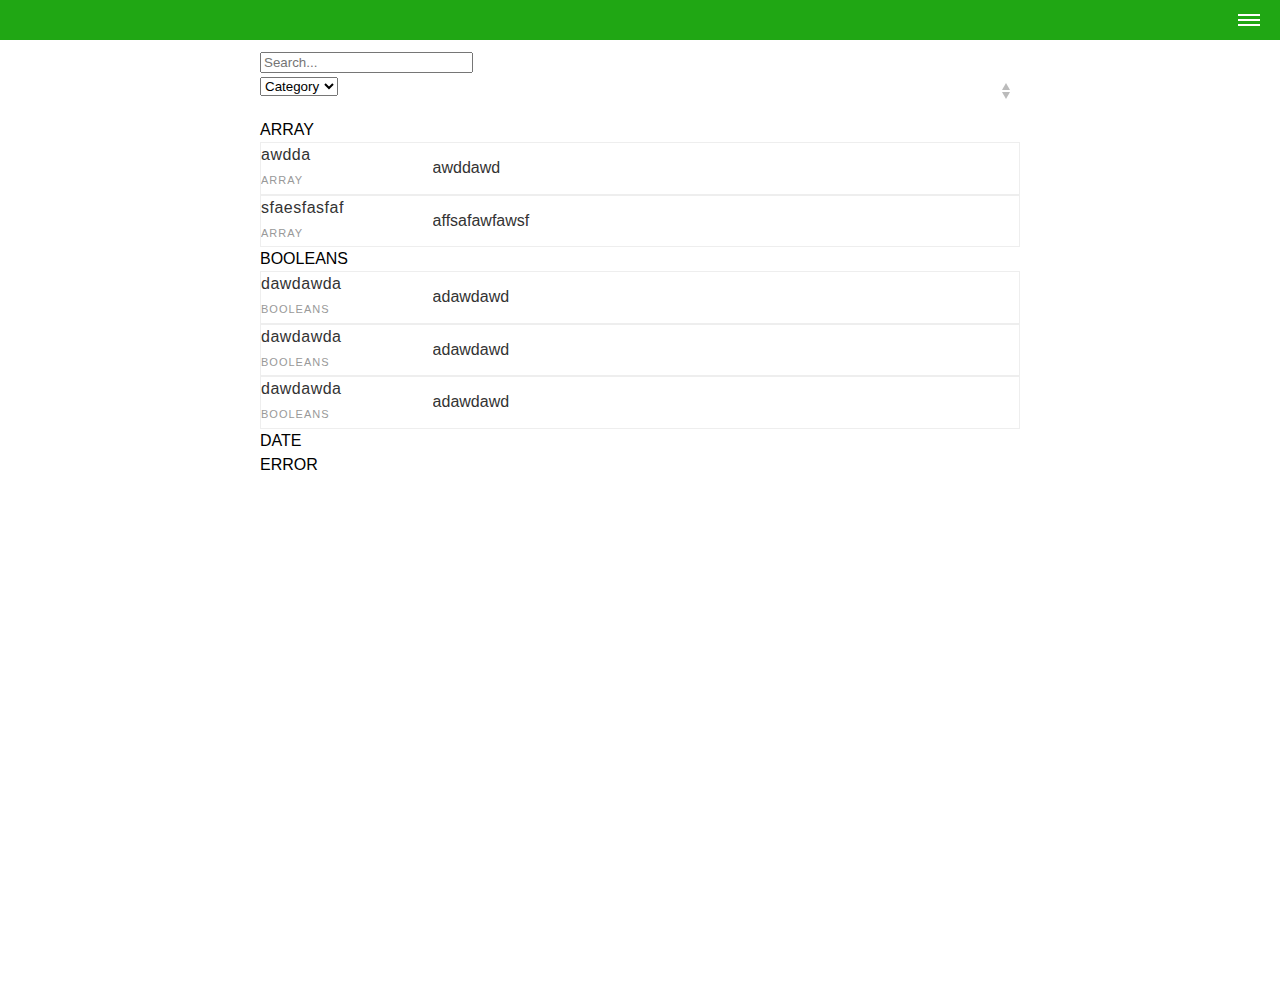
==== index.html @ 0d00f984 "v0.1.21" ====
<!DOCTYPE html>
<html lang="en-US">
    <head>
        <meta charset="utf-8">
        <meta name="viewport" content="width=device-width, initial-scale=1, user-scalable=no, maximum-scale=1">
        <title>JavaScript Handbook</title>
        <link rel="stylesheet" type="text/css" href="css/bootstrap.min.css">
        <link rel="stylesheet" type="text/css" href="css/atom-one-light.css">
        <link rel="stylesheet" type="text/css" href="css/style.css">
        <script type="text/javascript" src="js/jquery.js"></script>
        <script src="ckeditor/ckeditor.js"/></script>
    </head>
    <body>
        <!-- START SITE -->
        <div class="site">
            <!-- START HEADER -->
            <header id="header">
                <nav>
                    <span id="menu-toggle"><span></span></span>
                    <ul id="main-menu">
                        <li>
                            <a href="index.html">Home</a>
                        </li>
                        <li>
                            <a href="admin.html">Admin</a>
                        </li>
                    </ul>
                </nav>
            </header>
            <!-- END HEADER -->
            <!-- START WRAPPER -->
            <main role="main" class="wrapper">
                <section id="notes-module" class="main-content">
                    <div class="notes-wrapper">
                        <div id="note-list-container" class="note-list-container">
                            <div class="wrap">
                                <div class="notes-header">
                                    <div class="search-box form-group">
                                        <input type="search" class="form-control" id="filter-search" aria-describedby="searchHelp" placeholder="Search..." name="search">
                                        <button type="submit">
                                            <i class="fas fa-search"></i>
                                        </button>
                                    </div>
                                    <div class="select-menu form-group">
                                        <select class="form-control" id="filter-category"></select>
                                    </div>
                                </div>
                                <div class="notes-body">
                                    <ul id="note-list" class="list-group"></ul>
                                </div>
                            </div>
                        </div>
                        <div id="note-detail-container" class="note-detail-container">
                            <div class="wrap">
                                <div id="note-detail" class="content-main">
                                    <a href="#note-list" class="back-to-all">Back To All Notes</a>
                                    <div class="detail-header">
                                        <h1 class="h1 detail-title"></h1>
                                        <h5 class="h5 detail-category"></h5>
                                    </div>
                                    <p class="detail-introduction"></p>
                                    <code class="detail-syntax javascript"></code>
                                    <div class="detail-description"></div>
                                </div>
                            </div>
                        </div>
                    </div>
                </section>
            </main
            ><!-- END WRAPPER -->
            <!-- START FOOTER -->
            <footer></footer>
            <!-- END FOOTER -->
        </div>
        <!-- END SITE -->
    <script type="text/javascript" defer src="js/fontawesome-all.min.js"></script>
    <script type="text/javascript" defer src="js/plugins.js"></script>
    <script type="text/javascript" src="js/script.js"></script>
    </body>
</html>
---- css/atom-one-light.css ----
/*

Atom One Light by Daniel Gamage
Original One Light Syntax theme from https://github.com/atom/one-light-syntax

base:    #fafafa
mono-1:  #383a42
mono-2:  #686b77
mono-3:  #a0a1a7
hue-1:   #0184bb
hue-2:   #4078f2
hue-3:   #a626a4
hue-4:   #50a14f
hue-5:   #e45649
hue-5-2: #c91243
hue-6:   #986801
hue-6-2: #c18401

*/

.hljs {
  display: block;
  overflow-x: auto;
  padding: 0.5em;
  color: #383a42;
  background: #fafafa;
}

.hljs-comment,
.hljs-quote {
  color: #a0a1a7;
  font-style: italic;
}

.hljs-doctag,
.hljs-keyword,
.hljs-formula {
  color: #a626a4;
}

.hljs-section,
.hljs-name,
.hljs-selector-tag,
.hljs-deletion,
.hljs-subst {
  color: #e45649;
}

.hljs-literal {
  color: #0184bb;
}

.hljs-string,
.hljs-regexp,
.hljs-addition,
.hljs-attribute,
.hljs-meta-string {
  color: #50a14f;
}

.hljs-built_in,
.hljs-class .hljs-title {
  color: #c18401;
}

.hljs-attr,
.hljs-variable,
.hljs-template-variable,
.hljs-type,
.hljs-selector-class,
.hljs-selector-attr,
.hljs-selector-pseudo,
.hljs-number {
  color: #986801;
}

.hljs-symbol,
.hljs-bullet,
.hljs-link,
.hljs-meta,
.hljs-selector-id,
.hljs-title {
  color: #4078f2;
}

.hljs-emphasis {
  font-style: italic;
}

.hljs-strong {
  font-weight: bold;
}

.hljs-link {
  text-decoration: underline;
}
---- css/style.css ----
html, body, div, span, applet, object, iframe, h1, h2, h3, h4, h5, h6, p, blockquote, pre, a, abbr, acronym, address, big, cite, code, del, dfn, em, img, ins, kbd, q, s, samp, small, strike, strong, sub, sup, tt, var, b, u, i, center, dl, dt, dd, ol, ul, li, fieldset, form, label, legend, table, caption, tbody, tfoot, thead, tr, th, td, article, aside, canvas, details, embed, figure, figcaption, footer, header, hgroup, menu, nav, output, ruby, section, summary, time, mark, audio, video { margin: 0; padding: 0; border: 0; font-size: 100%; font: inherit; vertical-align: baseline; }

/* HTML5 display-role reset for older browsers */
article, aside, details, figcaption, figure, footer, header, hgroup, menu, nav, section { display: block; }

body { line-height: 1; }

ol, ul { list-style: none; }

blockquote, q { quotes: none; }

blockquote:before, blockquote:after, q:before, q:after { content: ''; content: none; }

table { border-collapse: collapse; border-spacing: 0; }

html, body { width: 100%; height: 100%; font: normal 16px/1.5 sans-serif; color: #000; overflow: hidden; font-weight: 300; }

h1 { font-weight: 300; }

h4 { font: normal 20px/1.5 sans-serif; }

a:hover { text-decoration: none; }

.wrap { width: 800px; max-width: 100%; margin: 0 auto; padding: 0 20px; -webkit-box-sizing: border-box; box-sizing: border-box; }

.content-main p { margin-bottom: 10px; }

.content-main p:last-child { margin-bottom: 0; }

.content-main ul { margin-bottom: 20px; }

.content-main ul > li { position: relative; padding-left: 20px; margin-bottom: 10px; }

.content-main ul > li:before { content: '\2022'; position: absolute; left: 0; }

.content-main ul:last-child { margin-bottom: 0; }

.content-main ol { margin-bottom: 20px; counter-reset: li; }

.content-main ol > li { position: relative; padding-left: 20px; }

.content-main ol > li:before { content: counter(li) ". "; counter-increment: li; position: absolute; right: calc(100% - 15px); }

.content-main ol:last-child { margin-bottom: 0; }

.icon-btn { display: inline-block; vertical-align: middle; background-color: transparent; border: 0; color: #000; cursor: pointer; padding: 0; font-size: 24px; }

.icon-btn:hover { color: #28a745; }

.icon-btn svg { pointer-events: none; }

form .form-field { margin-bottom: 20px; }

form .form-field:last-child { margin-bottom: 0; }

button, input[type=submit], .btn { text-transform: uppercase; letter-spacing: 0.6px; }

.search-box { position: relative; }

.search-box input { padding-right: 30px; }

.search-box button { position: absolute; top: 0; right: 0; height: 100%; color: #bbb; top: 0; border: 0; background-color: transparent; cursor: pointer; }

.search-box button:hover .fa-search { color: #999; }

.search-box button .fa-search { pointer-events: none; }

.select-menu { position: relative; }

.select-menu select { text-transform: capitalize; }

.select-menu::before { content: ''; position: absolute; right: 10px; top: 5px; border: solid 4px transparent; border-bottom: solid 7px #bbb; }

.select-menu::after { content: ''; position: absolute; right: 10px; top: 18px; border: solid 4px transparent; border-top: solid 7px #bbb; }

.section-title { margin-bottom: 20px; text-align: center; text-transform: uppercase; }

/* ============================ */
/* MAIN MODULES
/* ============================ */
#header { position: fixed; top: 0; left: 0; width: 100%; height: 40px; background-color: #20a714; z-index: 100; }

#header.open #menu-toggle span { background-color: transparent; -webkit-transform: translateY(-50%) rotateY(180deg); transform: translateY(-50%) rotateY(180deg); -webkit-transition: background 0.3s, -webkit-transform 0.3s; transition: background 0.3s, -webkit-transform 0.3s; -o-transition: background 0.3s, transform 0.3s; transition: background 0.3s, transform 0.3s; transition: background 0.3s, transform 0.3s, -webkit-transform 0.3s; }

#header.open #menu-toggle span::before { top: 0; -webkit-transform: rotate(45deg); -ms-transform: rotate(45deg); transform: rotate(45deg); -webkit-transition: -webkit-transform 0.3s; transition: -webkit-transform 0.3s; -o-transition: transform 0.3s; transition: transform 0.3s; transition: transform 0.3s, -webkit-transform 0.3s; }

#header.open #menu-toggle span::after { top: 0; -webkit-transform: rotate(-45deg); -ms-transform: rotate(-45deg); transform: rotate(-45deg); -webkit-transition: -webkit-transform 0.3s; transition: -webkit-transform 0.3s; -o-transition: transform 0.3s; transition: transform 0.3s; transition: transform 0.3s, -webkit-transform 0.3s; }

#header.open #main-menu { left: 0; }

#menu-toggle { position: absolute; right: 20px; width: 50px; height: 100%; }

#menu-toggle span { position: absolute; top: 50%; right: 0; width: 22px; height: 2px; background-color: #fff; -webkit-transform: translateY(-50%) rotateY(0); transform: translateY(-50%) rotateY(0); -webkit-transition: background 0.3s, -webkit-transform 0.3s linear; transition: background 0.3s, -webkit-transform 0.3s linear; -o-transition: background 0.3s, transform 0.3s linear; transition: background 0.3s, transform 0.3s linear; transition: background 0.3s, transform 0.3s linear, -webkit-transform 0.3s linear; }

#menu-toggle span::before { content: ''; position: absolute; top: -5px; width: 22px; height: 2px; background-color: #fff; -webkit-transform: rotate(0); -ms-transform: rotate(0); transform: rotate(0); -webkit-transition: 0.3s linear; -o-transition: 0.3s linear; transition: 0.3s linear; }

#menu-toggle span::after { content: ''; position: absolute; top: 5px; width: 22px; height: 2px; background-color: #fff; -webkit-transform: rotate(0); -ms-transform: rotate(0); transform: rotate(0); -webkit-transition: 0.3s linear; -o-transition: 0.3s linear; transition: 0.3s linear; }

#main-menu { position: absolute; top: 100%; left: 100%; width: 100%; height: 100vh; padding: 20px; background-color: #333; overflow-y: auto; -webkit-transition: left 0.3s; -o-transition: left 0.3s; transition: left 0.3s; }

#main-menu > li > a { display: block; color: #fff; padding: 5px; letter-spacing: 2px; text-transform: uppercase; }

#main-menu > li > a:hover { color: #20a714; }

/* ============================ */
/* CREATE NEW NOTE FORM
/* ============================ */
#note-form select { text-transform: capitalize; }

#note-form .form-field { text-align: center; }

#note-form .form-field:first-child { width: 49%; float: left; }

#note-form .form-field:nth-of-type(2) { width: 49%; float: right; }

#note-form #add-syntax { height: 100px; }

#note-form #add-description { height: 150; }

#note-form .btn { width: 200px; margin: 0 auto; }

/* ============================ */
/* NOTES MODUKE
/* ============================ */
#notes-module #note-done-btn { display: none; }

#notes-module .notes-wrapper { position: relative; margin: 0 auto; }

#notes-module .notes-wrapper .notes-header { margin-bottom: 20px; }

#notes-module .notes-wrapper .notes-header .btn svg { margin-right: 5px; }

#notes-module .notes-wrapper .notes-body { position: relative; width: 100%; }

#notes-module .notes-wrapper .note-list-container { position: absolute; left: 0; width: 100%; height: 100vh; padding: 50px 0; -webkit-transition: left 0.3s; -o-transition: left 0.3s; transition: left 0.3s; overflow-y: auto; }

#notes-module .notes-wrapper .note-list-container.hide { left: -100vw; }

#notes-module .notes-wrapper .note-form-container { position: absolute; left: 100vw; width: 100%; height: 100vh; padding: 50px 0; -webkit-transform: scale(0); -ms-transform: scale(0); transform: scale(0); -webkit-transition: left 0.3s 0s, -webkit-transform 0s 0.3s; transition: left 0.3s 0s, -webkit-transform 0s 0.3s; -o-transition: left 0.3s 0s, transform 0s 0.3s; transition: left 0.3s 0s, transform 0s 0.3s; transition: left 0.3s 0s, transform 0s 0.3s, -webkit-transform 0s 0.3s; overflow-y: auto; }

#notes-module .notes-wrapper .note-form-container.show { left: 0; -webkit-transform: scale(1); -ms-transform: scale(1); transform: scale(1); -webkit-transition: left 0.3s 0s, -webkit-transform 0s 0s; transition: left 0.3s 0s, -webkit-transform 0s 0s; -o-transition: left 0.3s 0s, transform 0s 0s; transition: left 0.3s 0s, transform 0s 0s; transition: left 0.3s 0s, transform 0s 0s, -webkit-transform 0s 0s; }

#notes-module .notes-wrapper .note-detail-container { position: absolute; left: 100vw; width: 100%; height: 100vh; padding: 50px 0; -webkit-transform: scale(0); -ms-transform: scale(0); transform: scale(0); -webkit-transition: left 0.3s 0s, -webkit-transform 0s 0.3s; transition: left 0.3s 0s, -webkit-transform 0s 0.3s; -o-transition: left 0.3s 0s, transform 0s 0.3s; transition: left 0.3s 0s, transform 0s 0.3s; transition: left 0.3s 0s, transform 0s 0.3s, -webkit-transform 0s 0.3s; overflow-y: auto; }

#notes-module .notes-wrapper .note-detail-container.show { left: 0; -webkit-transform: scale(1); -ms-transform: scale(1); transform: scale(1); -webkit-transition: left 0.3s 0s, -webkit-transform 0s 0s; transition: left 0.3s 0s, -webkit-transform 0s 0s; -o-transition: left 0.3s 0s, transform 0s 0s; transition: left 0.3s 0s, transform 0s 0s; transition: left 0.3s 0s, transform 0s 0s, -webkit-transform 0s 0s; }

#notes-module .notes-wrapper #note-list p.list-group-item { text-transform: uppercase; font-weight: 400; cursor: pointer; }

#notes-module .notes-wrapper #note-list p.list-group-item::before { content: ''; position: absolute; top: 50%; right: 20px; width: 8px; height: 8px; margin-top: -3px; border-right: solid 2px #fff; border-bottom: solid 2px #fff; -webkit-transform: rotate(-135deg); -ms-transform: rotate(-135deg); transform: rotate(-135deg); }

#notes-module .notes-wrapper #note-list p.list-group-item.closed::before { margin-top: -5px; -webkit-transform: rotate(45deg); -ms-transform: rotate(45deg); transform: rotate(45deg); }

#notes-module .notes-wrapper #note-list .list-group-item { border-radius: 0; }

@media screen and (max-width: 480px) { #notes-module .notes-wrapper #note-list .list-group-item { padding: 10px; } }

#notes-module .notes-wrapper #note-list .list-item { position: relative; border: solid 1px #eee; overflow: hidden; }

#notes-module .notes-wrapper #note-list .list-item a { display: block; text-decoration: none; color: #333; }

#notes-module .notes-wrapper #note-list .list-item .item-top { pointer-events: none; }

#notes-module .notes-wrapper #note-list .list-item .item-top .item-header { display: inline-block; vertical-align: middle; width: 20%; margin-right: 20px; pointer-events: none; }

#notes-module .notes-wrapper #note-list .list-item .item-top .item-header .item-title { letter-spacing: 0.5px; font-weight: 300; margin-bottom: 5px; pointer-events: none; }

#notes-module .notes-wrapper #note-list .list-item .item-top .item-header .item-category { color: #999; font-size: 11px; font-weight: 500; text-transform: uppercase; pointer-events: none; letter-spacing: 1px; margin-bottom: 5px; }

@media screen and (max-width: 480px) { #notes-module .notes-wrapper #note-list .list-item .item-top .item-header .item-category { font-size: 10px; } }

@media screen and (max-width: 768px) { #notes-module .notes-wrapper #note-list .list-item .item-top .item-header { display: block; width: 100%; margin-right: 0; } }

#notes-module .notes-wrapper #note-list .list-item .item-top .item-introduction { display: inline-block; vertical-align: middle; width: calc(80% - 74px); overflow-x: auto; pointer-events: none; }

@media screen and (max-width: 768px) { #notes-module .notes-wrapper #note-list .list-item .item-top .item-introduction { display: block; width: 100%; margin-left: 0; } }

#notes-module .notes-wrapper #note-list .list-item .item-btns { position: absolute; top: 0; right: -100%; width: 90px; height: 100%; background-color: rgba(0, 0, 0, 0.7); text-align: center; font-size: 0; -webkit-transition: right 0.15s; -o-transition: right 0.15s; transition: right 0.15s; }

#notes-module .notes-wrapper #note-list .list-item .item-btns::before { content: ''; display: inline-block; width: 0; height: 100%; vertical-align: middle; }

#notes-module .notes-wrapper #note-list .list-item .item-btns .item-btn { width: 25px; display: inline-block; vertical-align: middle; padding: 0; background-color: transparent; border: 0; cursor: pointer; color: #fff; font-size: 20px; text-align: center; }

#notes-module .notes-wrapper #note-list .list-item .item-btns .item-btn svg { pointer-events: none; }

#notes-module .notes-wrapper #note-list .list-item .item-btns .item-btn + .item-btn { margin-left: 15px; }

#notes-module .notes-wrapper #note-list .list-item .item-btns .item-btn.edit-btn:hover { color: #1983ff; }

#notes-module .notes-wrapper #note-list .list-item .item-btns .item-btn.delete-btn:hover { color: #ff2f2f; }

#notes-module .notes-wrapper #note-list .list-item .item-btns.active { right: 0; }

#notes-module .notes-wrapper #note-detail h1 { font-weight: 300; }

#notes-module .notes-wrapper #note-detail .back-to-all { position: relative; display: inline-block; -webkit-margin-after: 20px; margin-block-end: 20px; text-decoration: none; }

#notes-module .notes-wrapper #note-detail .back-to-all::before { content: '\003c'; display: inline-block; vertical-align: middle; margin-right: 8px; margin-top: -5px; }

#notes-module .notes-wrapper #note-detail .detail-header { margin-bottom: 20px; }

#notes-module .notes-wrapper #note-detail .detail-category { color: #999; font-size: 12px; text-transform: uppercase; letter-spacing: 1px; margin-bottom: 5px; }

#notes-module .notes-wrapper #note-detail .detail-introduction { margin-bottom: 20px; }

#notes-module .notes-wrapper #note-detail .detail-syntax { margin-bottom: 20px; padding: 10px 20px; }

@media screen and (max-width: 768px) { html, body { font-size: 15px; }
  a { font-size: 15px; } }

@media screen and (max-width: 480px) { html, body { font-size: 14px; }
  a { font-size: 14px; } }

/*# sourceMappingURL=style.css.map */
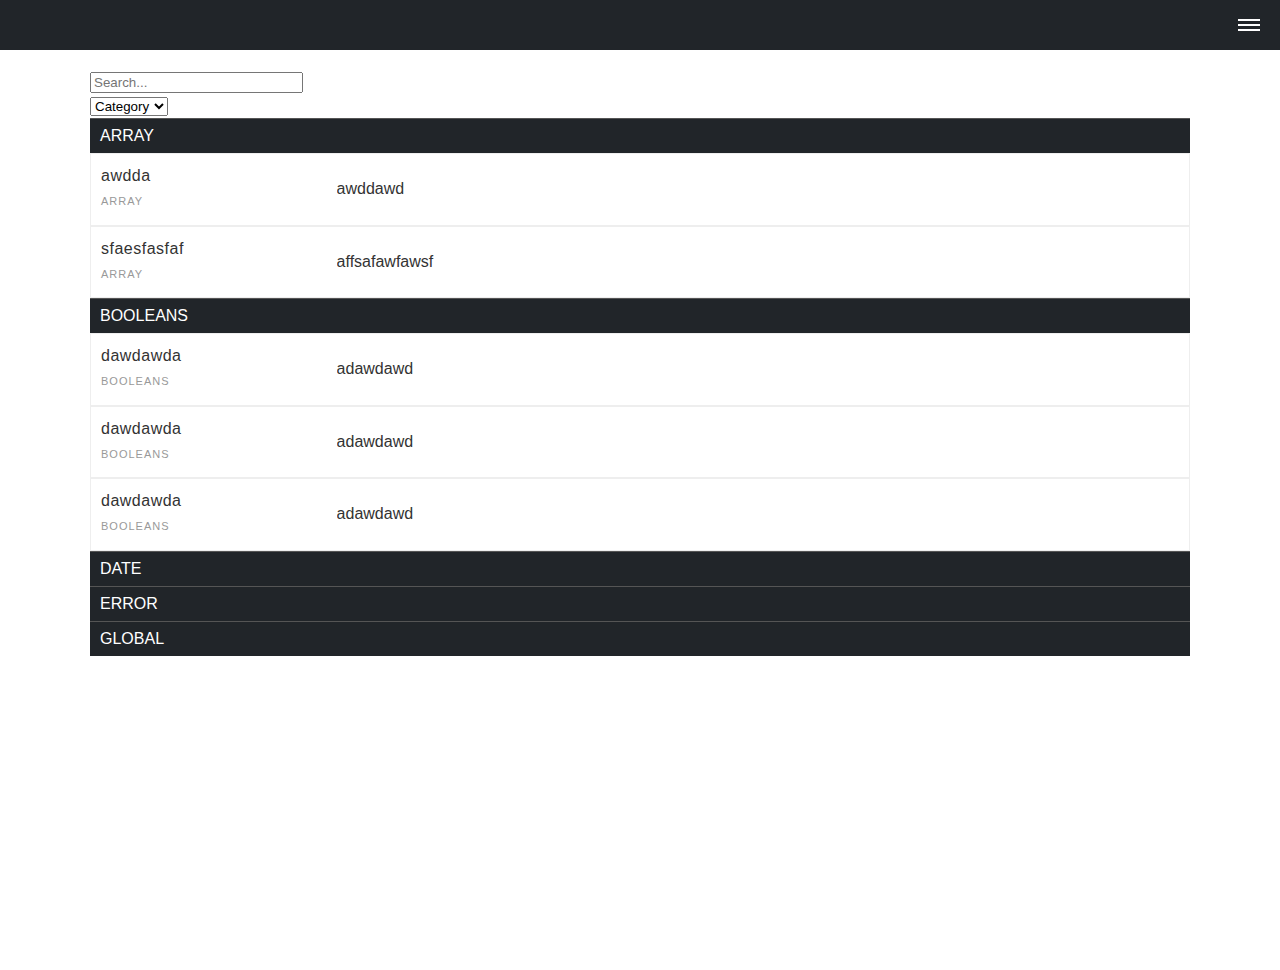
==== commit 13639681: "v0.3.4" ====
--- a/index.html
+++ b/index.html
@@ -8,7 +8,6 @@
         <link rel="stylesheet" type="text/css" href="css/atom-one-light.css">
         <link rel="stylesheet" type="text/css" href="css/style.css">
         <script type="text/javascript" src="js/jquery.js"></script>
-        <script src="ckeditor/ckeditor.js"/></script>
     </head>
     <body>
         <!-- START SITE -->
@@ -30,38 +29,36 @@
             <!-- END HEADER -->
             <!-- START WRAPPER -->
             <main role="main" class="wrapper">
-                <section id="notes-module" class="main-content">
-                    <div class="notes-wrapper">
-                        <div id="note-list-container" class="note-list-container">
-                            <div class="wrap">
-                                <div class="notes-header">
-                                    <div class="search-box form-group">
-                                        <input type="search" class="form-control" id="filter-search" aria-describedby="searchHelp" placeholder="Search..." name="search">
-                                        <button type="submit">
-                                            <i class="fas fa-search"></i>
-                                        </button>
-                                    </div>
-                                    <div class="select-menu form-group">
-                                        <select class="form-control" id="filter-category"></select>
-                                    </div>
+                <section id="notes-module">
+                    <div class="note-list-container main-content page page1">
+                        <div class="wrap">
+                            <div class="notes-header">
+                                <div class="search-box form-group">
+                                    <input type="search" class="form-control" id="filter-search" aria-describedby="searchHelp" placeholder="Search..." name="search">
+                                    <button type="submit">
+                                        <i class="fas fa-search"></i>
+                                    </button>
                                 </div>
-                                <div class="notes-body">
-                                    <ul id="note-list" class="list-group"></ul>
+                                <div class="select-menu form-group">
+                                    <select class="form-control" id="filter-category"></select>
                                 </div>
                             </div>
+                            <div class="notes-body">
+                                <ul id="note-list" class="list-group"></ul>
+                            </div>
                         </div>
-                        <div id="note-detail-container" class="note-detail-container">
-                            <div class="wrap">
-                                <div id="note-detail" class="content-main">
-                                    <a href="#note-list" class="back-to-all">Back To All Notes</a>
-                                    <div class="detail-header">
-                                        <h1 class="h1 detail-title"></h1>
-                                        <h5 class="h5 detail-category"></h5>
-                                    </div>
-                                    <p class="detail-introduction"></p>
-                                    <code class="detail-syntax javascript"></code>
-                                    <div class="detail-description"></div>
+                    </div>
+                    <div class="note-detail-container main-content page page2">
+                        <div class="wrap">
+                            <div id="note-detail" class="content-main">
+                                <a href="#note-list" class="back-to-all">Back To All Notes</a>
+                                <div class="detail-header">
+                                    <h1 class="h1 detail-title"></h1>
+                                    <h5 class="h5 detail-category"></h5>
                                 </div>
+                                <p class="detail-introduction"></p>
+                                <code class="detail-syntax javascript"></code>
+                                <div class="detail-description"></div>
                             </div>
                         </div>
                     </div>
@@ -74,7 +71,8 @@
         </div>
         <!-- END SITE -->
     <script type="text/javascript" defer src="js/fontawesome-all.min.js"></script>
-    <script type="text/javascript" defer src="js/plugins.js"></script>
+    <script type="text/javascript" src="js/plugins.js"></script>
+    <script tpype="text/javascript" src="js/utilities.js"></script>
     <script type="text/javascript" src="js/script.js"></script>
     </body>
 </html>--- a/css/style.css
+++ b/css/style.css
@@ -19,9 +19,13 @@
 
 h4 { font: normal 20px/1.5 sans-serif; }
 
+a { text-decoration: none; }
+
 a:hover { text-decoration: none; }
 
-.wrap { width: 800px; max-width: 100%; margin: 0 auto; padding: 0 20px; -webkit-box-sizing: border-box; box-sizing: border-box; }
+svg { pointer-events: none; }
+
+.wrap { width: 1100px; max-width: 100%; margin: 0 auto; padding: 0 20px; }
 
 .content-main p { margin-bottom: 10px; }
 
@@ -47,8 +51,6 @@
 
 .icon-btn:hover { color: #28a745; }
 
-.icon-btn svg { pointer-events: none; }
-
 form .form-field { margin-bottom: 20px; }
 
 form .form-field:last-child { margin-bottom: 0; }
@@ -69,16 +71,12 @@
 
 .select-menu select { text-transform: capitalize; }
 
-.select-menu::before { content: ''; position: absolute; right: 10px; top: 5px; border: solid 4px transparent; border-bottom: solid 7px #bbb; }
-
-.select-menu::after { content: ''; position: absolute; right: 10px; top: 18px; border: solid 4px transparent; border-top: solid 7px #bbb; }
-
 .section-title { margin-bottom: 20px; text-align: center; text-transform: uppercase; }
 
 /* ============================ */
 /* MAIN MODULES
 /* ============================ */
-#header { position: fixed; top: 0; left: 0; width: 100%; height: 40px; background-color: #20a714; z-index: 100; }
+#header { position: fixed; top: 0; left: 0; width: 100%; height: 50px; background-color: #212529; z-index: 100; }
 
 #header.open #menu-toggle span { background-color: transparent; -webkit-transform: translateY(-50%) rotateY(180deg); transform: translateY(-50%) rotateY(180deg); -webkit-transition: background 0.3s, -webkit-transform 0.3s; transition: background 0.3s, -webkit-transform 0.3s; -o-transition: background 0.3s, transform 0.3s; transition: background 0.3s, transform 0.3s; transition: background 0.3s, transform 0.3s, -webkit-transform 0.3s; }
 
@@ -88,7 +86,7 @@
 
 #header.open #main-menu { left: 0; }
 
-#menu-toggle { position: absolute; right: 20px; width: 50px; height: 100%; }
+#menu-toggle { position: absolute; right: 20px; width: 50px; height: 100%; cursor: pointer; }
 
 #menu-toggle span { position: absolute; top: 50%; right: 0; width: 22px; height: 2px; background-color: #fff; -webkit-transform: translateY(-50%) rotateY(0); transform: translateY(-50%) rotateY(0); -webkit-transition: background 0.3s, -webkit-transform 0.3s linear; transition: background 0.3s, -webkit-transform 0.3s linear; -o-transition: background 0.3s, transform 0.3s linear; transition: background 0.3s, transform 0.3s linear; transition: background 0.3s, transform 0.3s linear, -webkit-transform 0.3s linear; }
 
@@ -96,11 +94,21 @@
 
 #menu-toggle span::after { content: ''; position: absolute; top: 5px; width: 22px; height: 2px; background-color: #fff; -webkit-transform: rotate(0); -ms-transform: rotate(0); transform: rotate(0); -webkit-transition: 0.3s linear; -o-transition: 0.3s linear; transition: 0.3s linear; }
 
-#main-menu { position: absolute; top: 100%; left: 100%; width: 100%; height: 100vh; padding: 20px; background-color: #333; overflow-y: auto; -webkit-transition: left 0.3s; -o-transition: left 0.3s; transition: left 0.3s; }
+#main-menu { position: absolute; top: 100%; left: 100%; width: 100%; height: 100vh; padding: 20px; background-color: #007bff; overflow-y: auto; -webkit-transition: left 0.3s; -o-transition: left 0.3s; transition: left 0.3s; }
 
 #main-menu > li > a { display: block; color: #fff; padding: 5px; letter-spacing: 2px; text-transform: uppercase; }
 
-#main-menu > li > a:hover { color: #20a714; }
+#main-menu > li > a:hover { color: #ccc; }
+
+.page { position: absolute; left: 100vw; width: 100%; height: 100vh; padding-top: 70px; background-color: #fff; -webkit-transform: scale(0); -ms-transform: scale(0); transform: scale(0); -webkit-transition: left 0.3s 0s, -webkit-transform 0s 0.3s; transition: left 0.3s 0s, -webkit-transform 0s 0.3s; -o-transition: left 0.3s 0s, transform 0s 0.3s; transition: left 0.3s 0s, transform 0s 0.3s; transition: left 0.3s 0s, transform 0s 0.3s, -webkit-transform 0s 0.3s; overflow-y: hidden; }
+
+.page.active { left: 0; -webkit-transform: scale(1); -ms-transform: scale(1); transform: scale(1); -webkit-transition: left 0.3s 0s, -webkit-transform 0s 0s; transition: left 0.3s 0s, -webkit-transform 0s 0s; -o-transition: left 0.3s 0s, transform 0s 0s; transition: left 0.3s 0s, transform 0s 0s; transition: left 0.3s 0s, transform 0s 0s, -webkit-transform 0s 0s; overflow-y: auto; }
+
+.page.page1 { left: 0; -webkit-transform: scale(1); -ms-transform: scale(1); transform: scale(1); -webkit-transition: left 0.3s 0s, -webkit-transform 0s 0s; transition: left 0.3s 0s, -webkit-transform 0s 0s; -o-transition: left 0.3s 0s, transform 0s 0s; transition: left 0.3s 0s, transform 0s 0s; transition: left 0.3s 0s, transform 0s 0s, -webkit-transform 0s 0s; overflow-y: auto; }
+
+.page.page.hide { left: -100vw; -webkit-transform: scale(0); -ms-transform: scale(0); transform: scale(0); -webkit-transition: left 0.3s 0s, -webkit-transform 0s 0.3s; transition: left 0.3s 0s, -webkit-transform 0s 0.3s; -o-transition: left 0.3s 0s, transform 0s 0.3s; transition: left 0.3s 0s, transform 0s 0.3s; transition: left 0.3s 0s, transform 0s 0.3s, -webkit-transform 0s 0.3s; overflow-y: hidden; }
+
+.page .wrap { margin-bottom: 50px; }
 
 /* ============================ */
 /* CREATE NEW NOTE FORM
@@ -122,87 +130,73 @@
 /* ============================ */
 /* NOTES MODUKE
 /* ============================ */
-#notes-module #note-done-btn { display: none; }
-
-#notes-module .notes-wrapper { position: relative; margin: 0 auto; }
-
-#notes-module .notes-wrapper .notes-header { margin-bottom: 20px; }
-
-#notes-module .notes-wrapper .notes-header .btn svg { margin-right: 5px; }
-
-#notes-module .notes-wrapper .notes-body { position: relative; width: 100%; }
-
-#notes-module .notes-wrapper .note-list-container { position: absolute; left: 0; width: 100%; height: 100vh; padding: 50px 0; -webkit-transition: left 0.3s; -o-transition: left 0.3s; transition: left 0.3s; overflow-y: auto; }
-
-#notes-module .notes-wrapper .note-list-container.hide { left: -100vw; }
-
-#notes-module .notes-wrapper .note-form-container { position: absolute; left: 100vw; width: 100%; height: 100vh; padding: 50px 0; -webkit-transform: scale(0); -ms-transform: scale(0); transform: scale(0); -webkit-transition: left 0.3s 0s, -webkit-transform 0s 0.3s; transition: left 0.3s 0s, -webkit-transform 0s 0.3s; -o-transition: left 0.3s 0s, transform 0s 0.3s; transition: left 0.3s 0s, transform 0s 0.3s; transition: left 0.3s 0s, transform 0s 0.3s, -webkit-transform 0s 0.3s; overflow-y: auto; }
-
-#notes-module .notes-wrapper .note-form-container.show { left: 0; -webkit-transform: scale(1); -ms-transform: scale(1); transform: scale(1); -webkit-transition: left 0.3s 0s, -webkit-transform 0s 0s; transition: left 0.3s 0s, -webkit-transform 0s 0s; -o-transition: left 0.3s 0s, transform 0s 0s; transition: left 0.3s 0s, transform 0s 0s; transition: left 0.3s 0s, transform 0s 0s, -webkit-transform 0s 0s; }
-
-#notes-module .notes-wrapper .note-detail-container { position: absolute; left: 100vw; width: 100%; height: 100vh; padding: 50px 0; -webkit-transform: scale(0); -ms-transform: scale(0); transform: scale(0); -webkit-transition: left 0.3s 0s, -webkit-transform 0s 0.3s; transition: left 0.3s 0s, -webkit-transform 0s 0.3s; -o-transition: left 0.3s 0s, transform 0s 0.3s; transition: left 0.3s 0s, transform 0s 0.3s; transition: left 0.3s 0s, transform 0s 0.3s, -webkit-transform 0s 0.3s; overflow-y: auto; }
-
-#notes-module .notes-wrapper .note-detail-container.show { left: 0; -webkit-transform: scale(1); -ms-transform: scale(1); transform: scale(1); -webkit-transition: left 0.3s 0s, -webkit-transform 0s 0s; transition: left 0.3s 0s, -webkit-transform 0s 0s; -o-transition: left 0.3s 0s, transform 0s 0s; transition: left 0.3s 0s, transform 0s 0s; transition: left 0.3s 0s, transform 0s 0s, -webkit-transform 0s 0s; }
-
-#notes-module .notes-wrapper #note-list p.list-group-item { text-transform: uppercase; font-weight: 400; cursor: pointer; }
-
-#notes-module .notes-wrapper #note-list p.list-group-item::before { content: ''; position: absolute; top: 50%; right: 20px; width: 8px; height: 8px; margin-top: -3px; border-right: solid 2px #fff; border-bottom: solid 2px #fff; -webkit-transform: rotate(-135deg); -ms-transform: rotate(-135deg); transform: rotate(-135deg); }
-
-#notes-module .notes-wrapper #note-list p.list-group-item.closed::before { margin-top: -5px; -webkit-transform: rotate(45deg); -ms-transform: rotate(45deg); transform: rotate(45deg); }
-
-#notes-module .notes-wrapper #note-list .list-group-item { border-radius: 0; }
-
-@media screen and (max-width: 480px) { #notes-module .notes-wrapper #note-list .list-group-item { padding: 10px; } }
-
-#notes-module .notes-wrapper #note-list .list-item { position: relative; border: solid 1px #eee; overflow: hidden; }
-
-#notes-module .notes-wrapper #note-list .list-item a { display: block; text-decoration: none; color: #333; }
-
-#notes-module .notes-wrapper #note-list .list-item .item-top { pointer-events: none; }
-
-#notes-module .notes-wrapper #note-list .list-item .item-top .item-header { display: inline-block; vertical-align: middle; width: 20%; margin-right: 20px; pointer-events: none; }
-
-#notes-module .notes-wrapper #note-list .list-item .item-top .item-header .item-title { letter-spacing: 0.5px; font-weight: 300; margin-bottom: 5px; pointer-events: none; }
-
-#notes-module .notes-wrapper #note-list .list-item .item-top .item-header .item-category { color: #999; font-size: 11px; font-weight: 500; text-transform: uppercase; pointer-events: none; letter-spacing: 1px; margin-bottom: 5px; }
-
-@media screen and (max-width: 480px) { #notes-module .notes-wrapper #note-list .list-item .item-top .item-header .item-category { font-size: 10px; } }
-
-@media screen and (max-width: 768px) { #notes-module .notes-wrapper #note-list .list-item .item-top .item-header { display: block; width: 100%; margin-right: 0; } }
-
-#notes-module .notes-wrapper #note-list .list-item .item-top .item-introduction { display: inline-block; vertical-align: middle; width: calc(80% - 74px); overflow-x: auto; pointer-events: none; }
-
-@media screen and (max-width: 768px) { #notes-module .notes-wrapper #note-list .list-item .item-top .item-introduction { display: block; width: 100%; margin-left: 0; } }
-
-#notes-module .notes-wrapper #note-list .list-item .item-btns { position: absolute; top: 0; right: -100%; width: 90px; height: 100%; background-color: rgba(0, 0, 0, 0.7); text-align: center; font-size: 0; -webkit-transition: right 0.15s; -o-transition: right 0.15s; transition: right 0.15s; }
-
-#notes-module .notes-wrapper #note-list .list-item .item-btns::before { content: ''; display: inline-block; width: 0; height: 100%; vertical-align: middle; }
-
-#notes-module .notes-wrapper #note-list .list-item .item-btns .item-btn { width: 25px; display: inline-block; vertical-align: middle; padding: 0; background-color: transparent; border: 0; cursor: pointer; color: #fff; font-size: 20px; text-align: center; }
-
-#notes-module .notes-wrapper #note-list .list-item .item-btns .item-btn svg { pointer-events: none; }
-
-#notes-module .notes-wrapper #note-list .list-item .item-btns .item-btn + .item-btn { margin-left: 15px; }
-
-#notes-module .notes-wrapper #note-list .list-item .item-btns .item-btn.edit-btn:hover { color: #1983ff; }
-
-#notes-module .notes-wrapper #note-list .list-item .item-btns .item-btn.delete-btn:hover { color: #ff2f2f; }
-
-#notes-module .notes-wrapper #note-list .list-item .item-btns.active { right: 0; }
-
-#notes-module .notes-wrapper #note-detail h1 { font-weight: 300; }
-
-#notes-module .notes-wrapper #note-detail .back-to-all { position: relative; display: inline-block; -webkit-margin-after: 20px; margin-block-end: 20px; text-decoration: none; }
-
-#notes-module .notes-wrapper #note-detail .back-to-all::before { content: '\003c'; display: inline-block; vertical-align: middle; margin-right: 8px; margin-top: -5px; }
-
-#notes-module .notes-wrapper #note-detail .detail-header { margin-bottom: 20px; }
-
-#notes-module .notes-wrapper #note-detail .detail-category { color: #999; font-size: 12px; text-transform: uppercase; letter-spacing: 1px; margin-bottom: 5px; }
-
-#notes-module .notes-wrapper #note-detail .detail-introduction { margin-bottom: 20px; }
-
-#notes-module .notes-wrapper #note-detail .detail-syntax { margin-bottom: 20px; padding: 10px 20px; }
+#notes-module .notes-header .btn-sm { margin-bottom: 20px; }
+
+#notes-module .notes-header .btn-sm svg { margin-right: 5px; }
+
+#notes-module .notes-header #note-done-btn { display: none; }
+
+#notes-module .notes-body { position: relative; width: 100%; }
+
+#note-table tr th { text-transform: uppercase; }
+
+#note-table tr th.sort { position: relative; cursor: pointer; }
+
+#note-table tr th.sort::after { content: ''; display: inline-block; vertical-align: middle; right: 0; width: 8px; height: 8px; margin-top: -7px; margin-left: 10px; border-right: solid 1px #fff; border-bottom: solid 1px #fff; -webkit-transform: rotate(45deg); -ms-transform: rotate(45deg); transform: rotate(45deg); }
+
+#note-table tr th.sort.ascending::after { margin-top: 0; -webkit-transform: rotate(-135deg); -ms-transform: rotate(-135deg); transform: rotate(-135deg); }
+
+#note-table tr td .item-btn { width: 25px; display: inline-block; vertical-align: middle; padding: 0; background-color: transparent; border: 0; cursor: pointer; color: #000; font-size: 20px; text-align: center; }
+
+#note-table tr td .item-btn svg { pointer-events: none; }
+
+#note-table tr td .item-btn.edit-btn:hover { color: #1983ff; }
+
+#note-table tr td .item-btn.delete-btn:hover { color: #ff2f2f; }
+
+#note-list p.list-group-item { padding: 5px 10px; border-top: solid 1px #555; background-color: #212529; color: #fff; text-transform: uppercase; font-weight: 400; cursor: pointer; }
+
+#note-list p.list-group-item::before { content: ''; position: absolute; top: 50%; right: 20px; width: 8px; height: 8px; margin-top: -3px; border-right: solid 2px #fff; border-bottom: solid 2px #fff; -webkit-transform: rotate(-135deg); -ms-transform: rotate(-135deg); transform: rotate(-135deg); }
+
+#note-list p.list-group-item.closed::before { margin-top: -5px; -webkit-transform: rotate(45deg); -ms-transform: rotate(45deg); transform: rotate(45deg); }
+
+#note-list .list-group-item { padding: 10px; border-radius: 0; }
+
+@media screen and (max-width: 480px) { #note-list .list-group-item { padding: 10px; } }
+
+#note-list .list-item { position: relative; border: solid 1px #eee; overflow: hidden; }
+
+#note-list .list-item a { display: block; text-decoration: none; color: #333; }
+
+#note-list .list-item .item-top { pointer-events: none; }
+
+#note-list .list-item .item-top .item-header { display: inline-block; vertical-align: middle; width: 20%; margin-right: 20px; pointer-events: none; }
+
+#note-list .list-item .item-top .item-header .item-title { letter-spacing: 0.5px; font-weight: 300; margin-bottom: 5px; pointer-events: none; }
+
+#note-list .list-item .item-top .item-header .item-category { color: #999; font-size: 11px; font-weight: 500; text-transform: uppercase; pointer-events: none; letter-spacing: 1px; margin-bottom: 5px; }
+
+@media screen and (max-width: 480px) { #note-list .list-item .item-top .item-header .item-category { font-size: 10px; } }
+
+@media screen and (max-width: 768px) { #note-list .list-item .item-top .item-header { display: block; width: 100%; margin-right: 0; } }
+
+#note-list .list-item .item-top .item-introduction { display: inline-block; vertical-align: middle; width: calc(80% - 74px); overflow-x: auto; pointer-events: none; }
+
+@media screen and (max-width: 768px) { #note-list .list-item .item-top .item-introduction { display: block; width: 100%; margin-left: 0; } }
+
+#note-detail h1 { font-weight: 300; }
+
+#note-detail .back-to-all { position: relative; display: inline-block; -webkit-margin-after: 20px; margin-block-end: 20px; text-decoration: none; }
+
+#note-detail .back-to-all::before { content: '\003c'; display: inline-block; vertical-align: middle; margin-right: 8px; margin-top: -5px; }
+
+#note-detail .detail-header { margin-bottom: 20px; }
+
+#note-detail .detail-category { color: #999; font-size: 12px; text-transform: uppercase; letter-spacing: 1px; margin-bottom: 5px; }
+
+#note-detail .detail-introduction { margin-bottom: 20px; }
+
+#note-detail .detail-syntax { margin-bottom: 20px; padding: 10px 20px; }
 
 @media screen and (max-width: 768px) { html, body { font-size: 15px; }
   a { font-size: 15px; } }
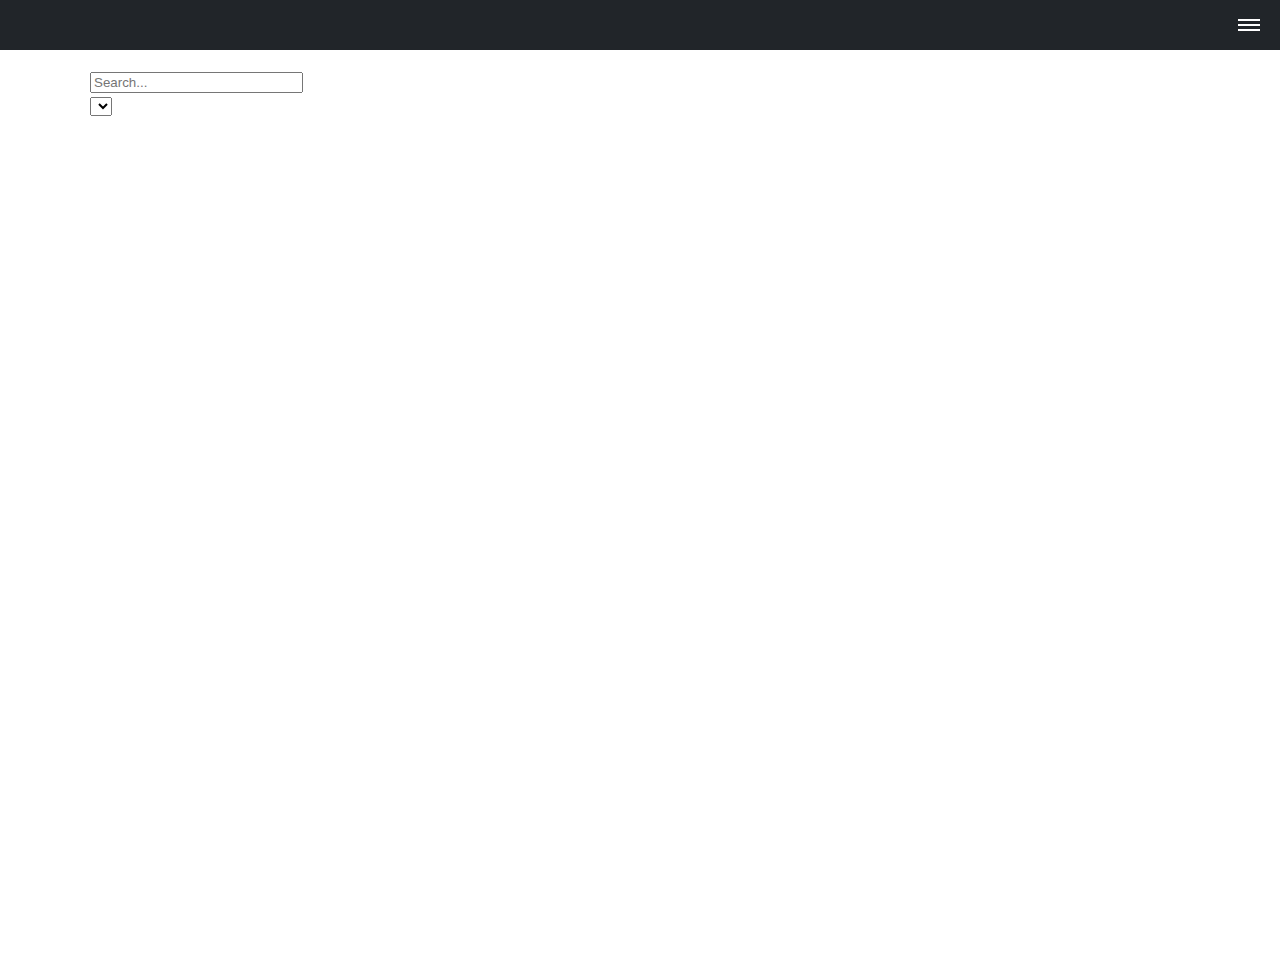
==== commit 4346d0fd: "v0.3.22" ====
--- a/index.html
+++ b/index.html
@@ -34,21 +34,23 @@
                         <div class="wrap">
                             <div class="notes-header">
                                 <div class="search-box form-group">
-                                    <input type="search" class="form-control" id="filter-search" aria-describedby="searchHelp" placeholder="Search..." name="search">
+                                    <input type="search" class="form-control filter-search" aria-describedby="searchHelp" placeholder="Search..." name="search">
                                     <button type="submit">
                                         <i class="fas fa-search"></i>
                                     </button>
                                 </div>
                                 <div class="select-menu form-group">
-                                    <select class="form-control" id="filter-category"></select>
+                                    <select id="filter-category" class="form-control filter-category"></select>
                                 </div>
                             </div>
                             <div class="notes-body">
-                                <ul id="note-list" class="list-group"></ul>
+                                <ul id="categories-list" class="list-group"></ul>
+                                <ul id="notes-list" class="list-group">
+                                </ul>
                             </div>
                         </div>
                     </div>
-                    <div class="note-detail-container main-content page page2">
+                    <div class="note-detail-container main-content page page3">
                         <div class="wrap">
                             <div id="note-detail" class="content-main">
                                 <a href="#note-list" class="back-to-all">Back To All Notes</a>
--- a/css/style.css
+++ b/css/style.css
@@ -117,9 +117,9 @@
 
 #note-form .form-field { text-align: center; }
 
-#note-form .form-field:first-child { width: 49%; float: left; }
-
-#note-form .form-field:nth-of-type(2) { width: 49%; float: right; }
+#note-form .form-field:nth-of-type(2) { width: 49%; display: inline-block; }
+
+#note-form .form-field:nth-of-type(3) { width: 49%; display: inline-block; margin-left: calc(2% - 5px); }
 
 #note-form #add-syntax { height: 100px; }
 
@@ -136,7 +136,7 @@
 
 #notes-module .notes-header #note-done-btn { display: none; }
 
-#notes-module .notes-body { position: relative; width: 100%; }
+#notes-module .notes-body { position: relative; width: 100%; overflow-x: auto; }
 
 #note-table tr th { text-transform: uppercase; }
 
@@ -154,35 +154,35 @@
 
 #note-table tr td .item-btn.delete-btn:hover { color: #ff2f2f; }
 
-#note-list p.list-group-item { padding: 5px 10px; border-top: solid 1px #555; background-color: #212529; color: #fff; text-transform: uppercase; font-weight: 400; cursor: pointer; }
-
-#note-list p.list-group-item::before { content: ''; position: absolute; top: 50%; right: 20px; width: 8px; height: 8px; margin-top: -3px; border-right: solid 2px #fff; border-bottom: solid 2px #fff; -webkit-transform: rotate(-135deg); -ms-transform: rotate(-135deg); transform: rotate(-135deg); }
-
-#note-list p.list-group-item.closed::before { margin-top: -5px; -webkit-transform: rotate(45deg); -ms-transform: rotate(45deg); transform: rotate(45deg); }
-
-#note-list .list-group-item { padding: 10px; border-radius: 0; }
-
-@media screen and (max-width: 480px) { #note-list .list-group-item { padding: 10px; } }
-
-#note-list .list-item { position: relative; border: solid 1px #eee; overflow: hidden; }
-
-#note-list .list-item a { display: block; text-decoration: none; color: #333; }
-
-#note-list .list-item .item-top { pointer-events: none; }
-
-#note-list .list-item .item-top .item-header { display: inline-block; vertical-align: middle; width: 20%; margin-right: 20px; pointer-events: none; }
-
-#note-list .list-item .item-top .item-header .item-title { letter-spacing: 0.5px; font-weight: 300; margin-bottom: 5px; pointer-events: none; }
-
-#note-list .list-item .item-top .item-header .item-category { color: #999; font-size: 11px; font-weight: 500; text-transform: uppercase; pointer-events: none; letter-spacing: 1px; margin-bottom: 5px; }
-
-@media screen and (max-width: 480px) { #note-list .list-item .item-top .item-header .item-category { font-size: 10px; } }
-
-@media screen and (max-width: 768px) { #note-list .list-item .item-top .item-header { display: block; width: 100%; margin-right: 0; } }
-
-#note-list .list-item .item-top .item-introduction { display: inline-block; vertical-align: middle; width: calc(80% - 74px); overflow-x: auto; pointer-events: none; }
-
-@media screen and (max-width: 768px) { #note-list .list-item .item-top .item-introduction { display: block; width: 100%; margin-left: 0; } }
+.notes-body p.list-group-item { padding: 5px 10px; border-top: solid 1px #555; background-color: #212529; color: #fff; text-transform: uppercase; font-weight: 400; cursor: pointer; }
+
+.notes-body p.list-group-item::before { content: ''; position: absolute; top: 50%; right: 20px; width: 8px; height: 8px; margin-top: -3px; border-right: solid 2px #fff; border-bottom: solid 2px #fff; -webkit-transform: rotate(-135deg); -ms-transform: rotate(-135deg); transform: rotate(-135deg); }
+
+.notes-body p.list-group-item.closed::before { margin-top: -5px; -webkit-transform: rotate(45deg); -ms-transform: rotate(45deg); transform: rotate(45deg); }
+
+.notes-body .list-group-item { padding: 10px; border-radius: 0; }
+
+@media screen and (max-width: 480px) { .notes-body .list-group-item { padding: 10px; } }
+
+.notes-body .list-item { position: relative; border: solid 1px #eee; overflow: hidden; }
+
+.notes-body .list-item a { display: block; text-decoration: none; color: #333; }
+
+.notes-body .list-item .item-top { pointer-events: none; }
+
+.notes-body .list-item .item-top .item-header { display: inline-block; vertical-align: middle; width: 20%; margin-right: 20px; pointer-events: none; }
+
+.notes-body .list-item .item-top .item-header .item-title { letter-spacing: 0.5px; font-weight: 300; margin-bottom: 5px; pointer-events: none; }
+
+.notes-body .list-item .item-top .item-header .item-category { color: #999; font-size: 11px; font-weight: 500; text-transform: uppercase; pointer-events: none; letter-spacing: 1px; margin-bottom: 5px; }
+
+@media screen and (max-width: 480px) { .notes-body .list-item .item-top .item-header .item-category { font-size: 10px; } }
+
+@media screen and (max-width: 768px) { .notes-body .list-item .item-top .item-header { display: block; width: 100%; margin-right: 0; } }
+
+.notes-body .list-item .item-top .item-introduction { display: inline-block; vertical-align: middle; width: calc(80% - 74px); overflow-x: auto; pointer-events: none; }
+
+@media screen and (max-width: 768px) { .notes-body .list-item .item-top .item-introduction { display: block; width: 100%; margin-left: 0; } }
 
 #note-detail h1 { font-weight: 300; }
 
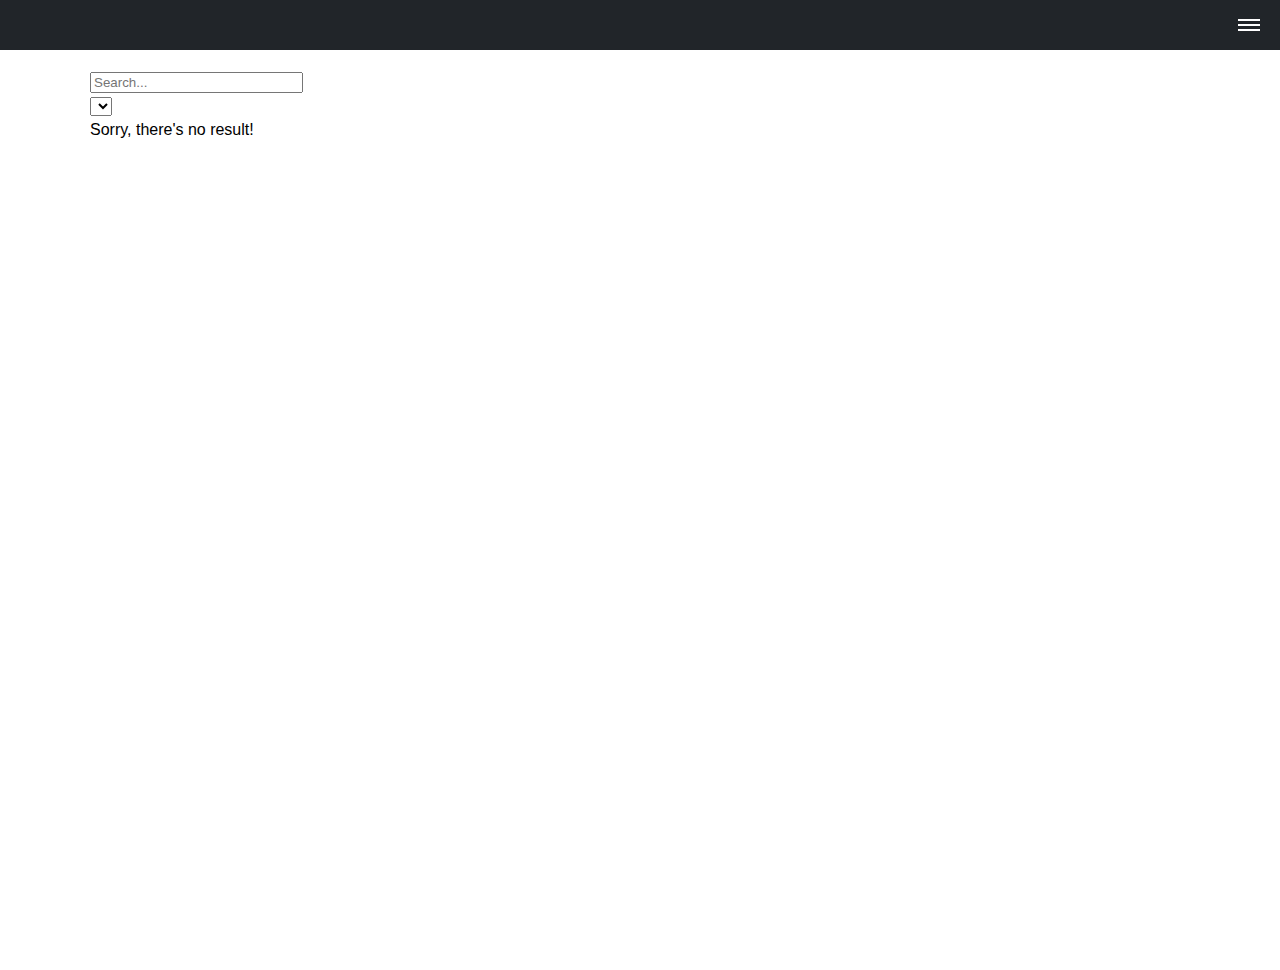
==== commit 071a2cbb: "v0.3.32" ====
--- a/index.html
+++ b/index.html
@@ -30,7 +30,7 @@
             <!-- START WRAPPER -->
             <main role="main" class="wrapper">
                 <section id="notes-module">
-                    <div class="note-list-container main-content page page1">
+                    <div class="note-list-container main-content page active" data-page="1">
                         <div class="wrap">
                             <div class="notes-header">
                                 <div class="search-box form-group">
@@ -45,15 +45,26 @@
                             </div>
                             <div class="notes-body">
                                 <ul id="categories-list" class="list-group"></ul>
+                                <ul id="search-result"></ul>
+                                <div class="no-result">
+                                    <h3>Sorry, there's no result!</h3>
+                                </div>
+                            </div>
+                        </div>
+                    </div>
+                    <div class="note-list-container main-content page" data-page="2">
+                        <div class="wrap">
+                            <div class="notes-body">
+                                <a href="#note-list" class="back-to-all">Back</a>
                                 <ul id="notes-list" class="list-group">
                                 </ul>
                             </div>
                         </div>
                     </div>
-                    <div class="note-detail-container main-content page page3">
+                    <div class="note-detail-container main-content page" data-page="3">
                         <div class="wrap">
                             <div id="note-detail" class="content-main">
-                                <a href="#note-list" class="back-to-all">Back To All Notes</a>
+                                <a href="#note-list" class="back-to-all">Back</a>
                                 <div class="detail-header">
                                     <h1 class="h1 detail-title"></h1>
                                     <h5 class="h5 detail-category"></h5>
--- a/css/style.css
+++ b/css/style.css
@@ -104,12 +104,14 @@
 
 .page.active { left: 0; -webkit-transform: scale(1); -ms-transform: scale(1); transform: scale(1); -webkit-transition: left 0.3s 0s, -webkit-transform 0s 0s; transition: left 0.3s 0s, -webkit-transform 0s 0s; -o-transition: left 0.3s 0s, transform 0s 0s; transition: left 0.3s 0s, transform 0s 0s; transition: left 0.3s 0s, transform 0s 0s, -webkit-transform 0s 0s; overflow-y: auto; }
 
-.page.page1 { left: 0; -webkit-transform: scale(1); -ms-transform: scale(1); transform: scale(1); -webkit-transition: left 0.3s 0s, -webkit-transform 0s 0s; transition: left 0.3s 0s, -webkit-transform 0s 0s; -o-transition: left 0.3s 0s, transform 0s 0s; transition: left 0.3s 0s, transform 0s 0s; transition: left 0.3s 0s, transform 0s 0s, -webkit-transform 0s 0s; overflow-y: auto; }
-
-.page.page.hide { left: -100vw; -webkit-transform: scale(0); -ms-transform: scale(0); transform: scale(0); -webkit-transition: left 0.3s 0s, -webkit-transform 0s 0.3s; transition: left 0.3s 0s, -webkit-transform 0s 0.3s; -o-transition: left 0.3s 0s, transform 0s 0.3s; transition: left 0.3s 0s, transform 0s 0.3s; transition: left 0.3s 0s, transform 0s 0.3s, -webkit-transform 0s 0.3s; overflow-y: hidden; }
+.page.active.forward { left: -100vw; -webkit-transform: scale(0); -ms-transform: scale(0); transform: scale(0); -webkit-transition: left 0.3s 0s, -webkit-transform 0s 0.3s; transition: left 0.3s 0s, -webkit-transform 0s 0.3s; -o-transition: left 0.3s 0s, transform 0s 0.3s; transition: left 0.3s 0s, transform 0s 0.3s; transition: left 0.3s 0s, transform 0s 0.3s, -webkit-transform 0s 0.3s; overflow-y: hidden; }
 
 .page .wrap { margin-bottom: 50px; }
 
+.page .back-to-all { position: relative; display: inline-block; -webkit-margin-after: 20px; margin-block-end: 20px; text-decoration: none; }
+
+.page .back-to-all::before { content: '\003c'; display: inline-block; vertical-align: middle; margin-right: 8px; margin-top: -5px; }
+
 /* ============================ */
 /* CREATE NEW NOTE FORM
 /* ============================ */
@@ -140,7 +142,7 @@
 
 #note-table tr th { text-transform: uppercase; }
 
-#note-table tr th.sort { position: relative; cursor: pointer; }
+#note-table tr th.sort { white-space: nowrap; position: relative; cursor: pointer; }
 
 #note-table tr th.sort::after { content: ''; display: inline-block; vertical-align: middle; right: 0; width: 8px; height: 8px; margin-top: -7px; margin-left: 10px; border-right: solid 1px #fff; border-bottom: solid 1px #fff; -webkit-transform: rotate(45deg); -ms-transform: rotate(45deg); transform: rotate(45deg); }
 
@@ -185,10 +187,6 @@
 @media screen and (max-width: 768px) { .notes-body .list-item .item-top .item-introduction { display: block; width: 100%; margin-left: 0; } }
 
 #note-detail h1 { font-weight: 300; }
-
-#note-detail .back-to-all { position: relative; display: inline-block; -webkit-margin-after: 20px; margin-block-end: 20px; text-decoration: none; }
-
-#note-detail .back-to-all::before { content: '\003c'; display: inline-block; vertical-align: middle; margin-right: 8px; margin-top: -5px; }
 
 #note-detail .detail-header { margin-bottom: 20px; }
 
